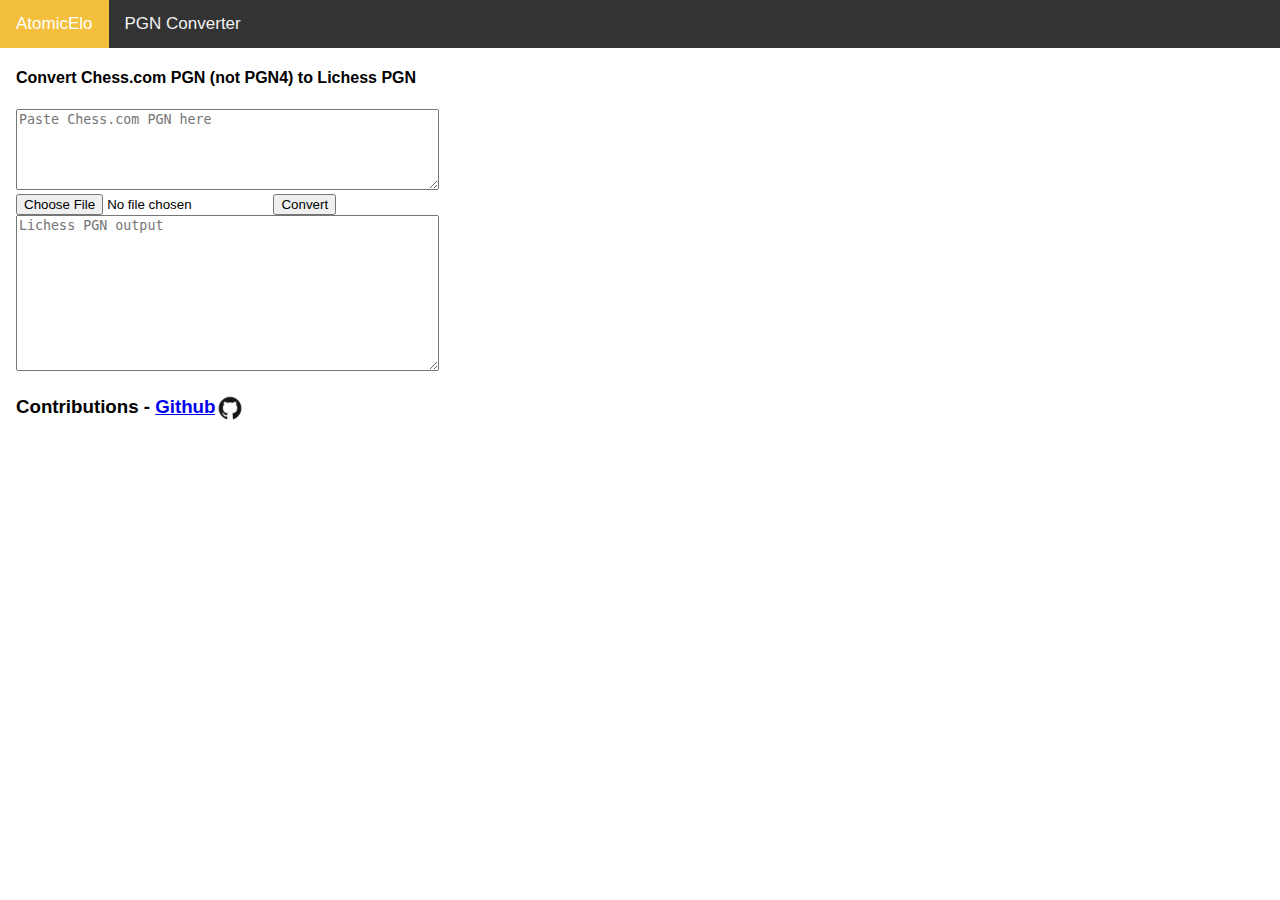
==== PGNConverter/index.html @ 8a949892 "added PGNConverter" ====
<!Doctype html>
<html lang="en">

<head>
    <link rel="icon" href="../img/favicon.png">
    <meta charset="utf-8">
    <meta name="viewport" content="width=device-width">
    <meta name="author" content="Samuel Sastry">
    <link href="style.css" rel="stylesheet" type="text/css" />
    <link href="../css/navbarstyle.css" rel="stylesheet" type="text/css" />
    <title>PGN Converter</title>
    <script src="main.js"></script>
</head>

<body>
    <div class="topnav">
        <a class="activenav" href="../">AtomicElo</a>
        <a href="#">PGN Converter</a>
    </div>

    <div style="padding-left:16px">
        <h4>Convert Chess.com PGN (not PGN4) to Lichess PGN</h4>
        <textarea rows=5 cols=50 id="input0" placeholder="Paste Chess.com PGN here"></textarea><br>
        <input type="file" id="input1" accept=".pgn" onchange="run()">
        <button onclick="run()" id="button">Convert</button><br>
        <textarea rows=10 cols=50 id="output" placeholder="Lichess PGN output"></textarea>
        <h3>Contributions - <a href="https://github.com/Camelpilot33/AtomicElo" target="_blank"
                rel="noopener noreferrer">Github<img height="30px" style="vertical-align: middle"
                    src="../img/GitHub-Mark.png"></img></a></h3>
    </div>
</body>

</html>
---- PGNConverter/style.css ----
body {
    font-family: Arial, Helvetica, sans-serif;
}
---- css/navbarstyle.css ----
body {
    margin: 0;
}

.topnav {
    overflow: hidden;
    background-color: #333;
}

.topnav a {
    float: left;
    color: #f2f2f2;
    text-align: center;
    padding: 14px 16px;
    text-decoration: none;
    font-size: 17px;
}

.topnav a:hover {
    background-color: #ddd;
    color: black;
}

.topnav a.activenav {
    background-color: #f3bf3c;
    color: white;
}
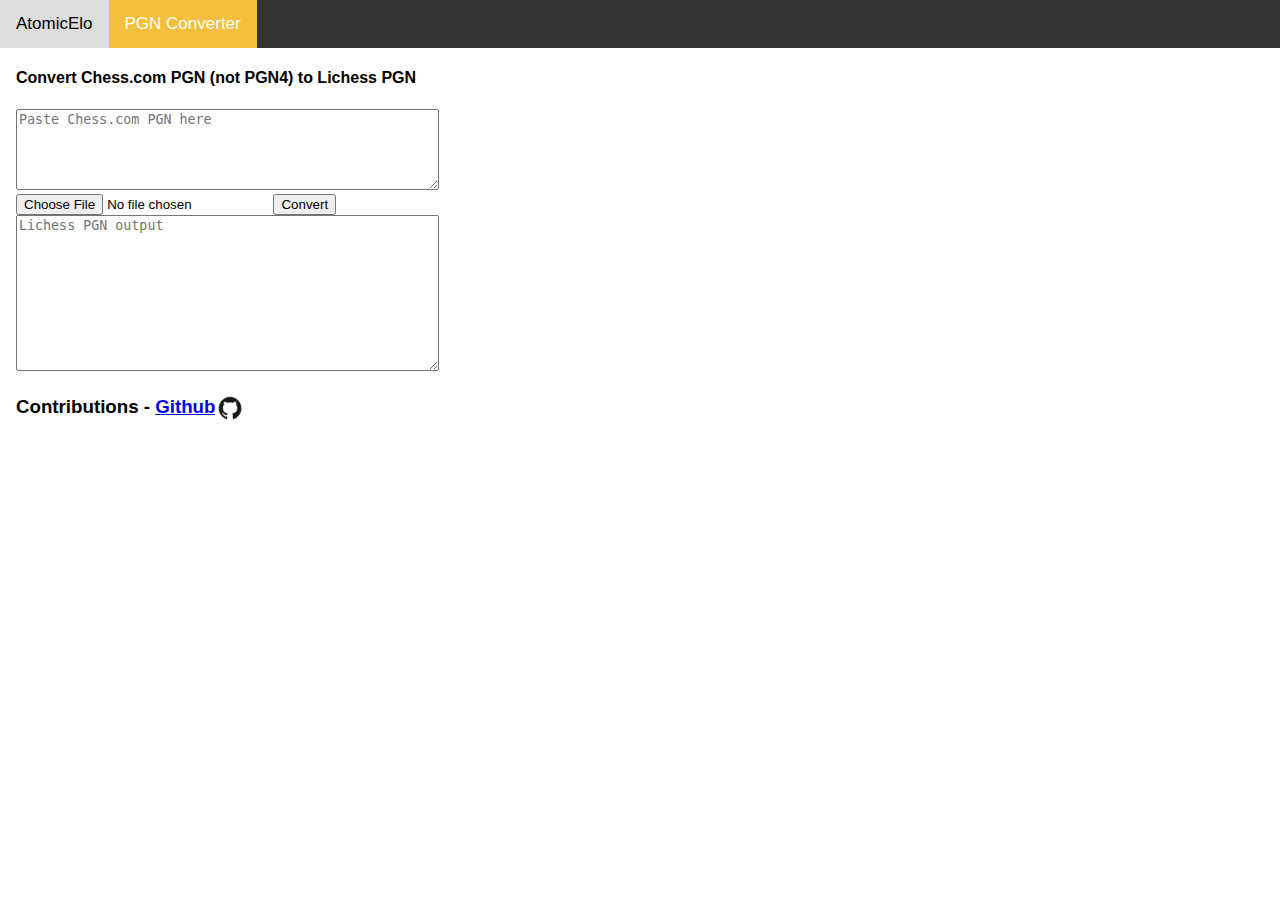
==== commit c325eb40: "updated active nav element" ====
--- a/PGNConverter/index.html
+++ b/PGNConverter/index.html
@@ -14,8 +14,8 @@
 
 <body>
     <div class="topnav">
-        <a class="activenav" href="../">AtomicElo</a>
-        <a href="#">PGN Converter</a>
+        <a href="../">AtomicElo</a>
+        <a class="activenav" href="#">PGN Converter</a>
     </div>
 
     <div style="padding-left:16px">
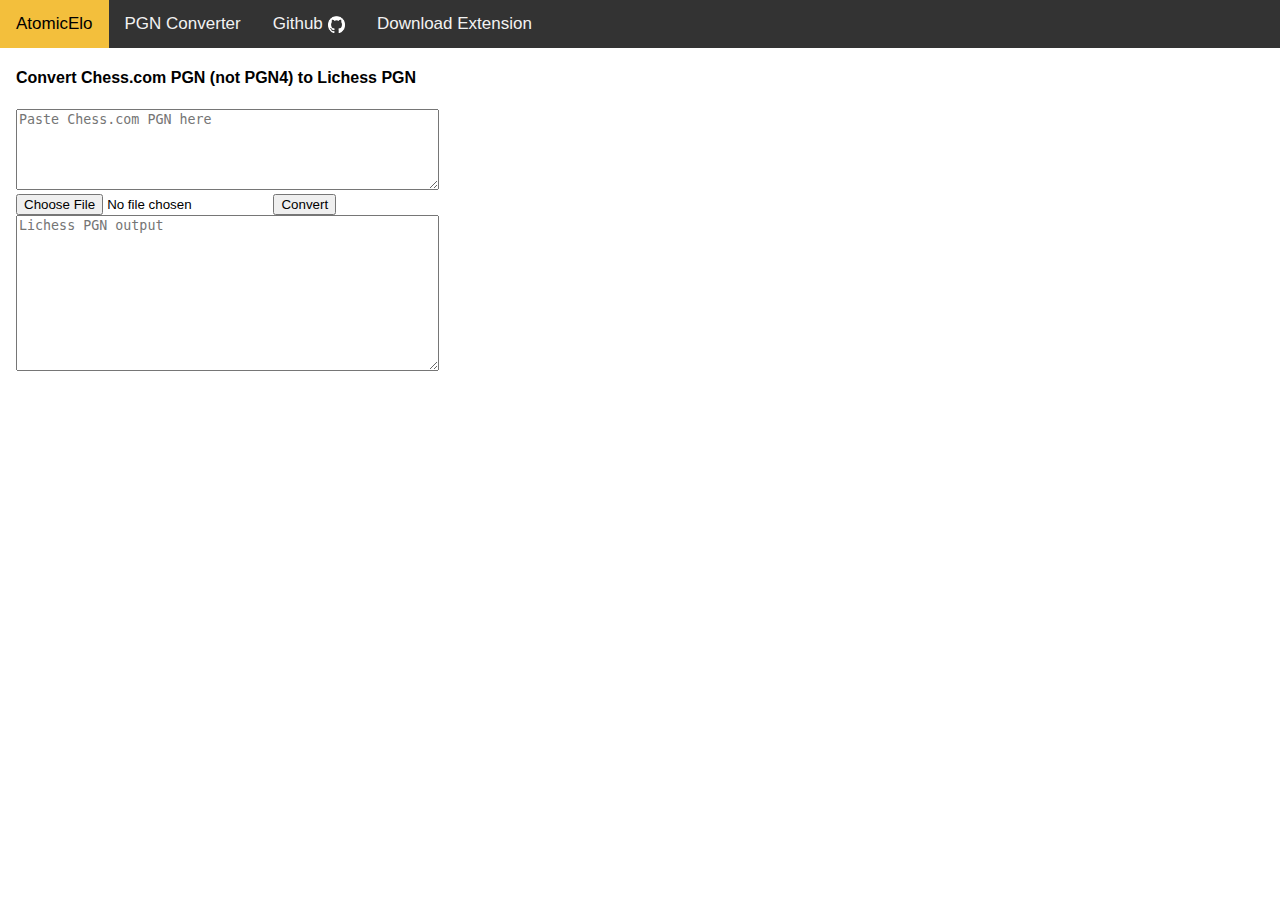
==== commit 583a0698: "Added more options to navbar, added graph by game" ====
--- a/PGNConverter/index.html
+++ b/PGNConverter/index.html
@@ -14,8 +14,11 @@
 
 <body>
     <div class="topnav">
-        <a href="../">AtomicElo</a>
-        <a class="activenav" href="#">PGN Converter</a>
+        <a class="activenav" href="../">AtomicElo</a>
+        <a href="#">PGN Converter</a>
+        <a href="https://github.com/Camelpilot33/AtomicElo" target="_blank" rel="noopener noreferrer">Github&nbsp;<img
+                height="17px" style="vertical-align: middle" src="../img/github-mark-white.png"></img></a>
+        <a href="../AtomicEloExtension.zip">Download Extension</a>
     </div>
 
     <div style="padding-left:16px">
@@ -24,9 +27,6 @@
         <input type="file" id="input1" accept=".pgn" onchange="run()">
         <button onclick="run()" id="button">Convert</button><br>
         <textarea rows=10 cols=50 id="output" placeholder="Lichess PGN output"></textarea>
-        <h3>Contributions - <a href="https://github.com/Camelpilot33/AtomicElo" target="_blank"
-                rel="noopener noreferrer">Github<img height="30px" style="vertical-align: middle"
-                    src="../img/GitHub-Mark.png"></img></a></h3>
     </div>
 </body>
 
--- a/css/navbarstyle.css
+++ b/css/navbarstyle.css
@@ -23,5 +23,5 @@
 
 .topnav a.activenav {
     background-color: #f3bf3c;
-    color: white;
+    color: black;
 }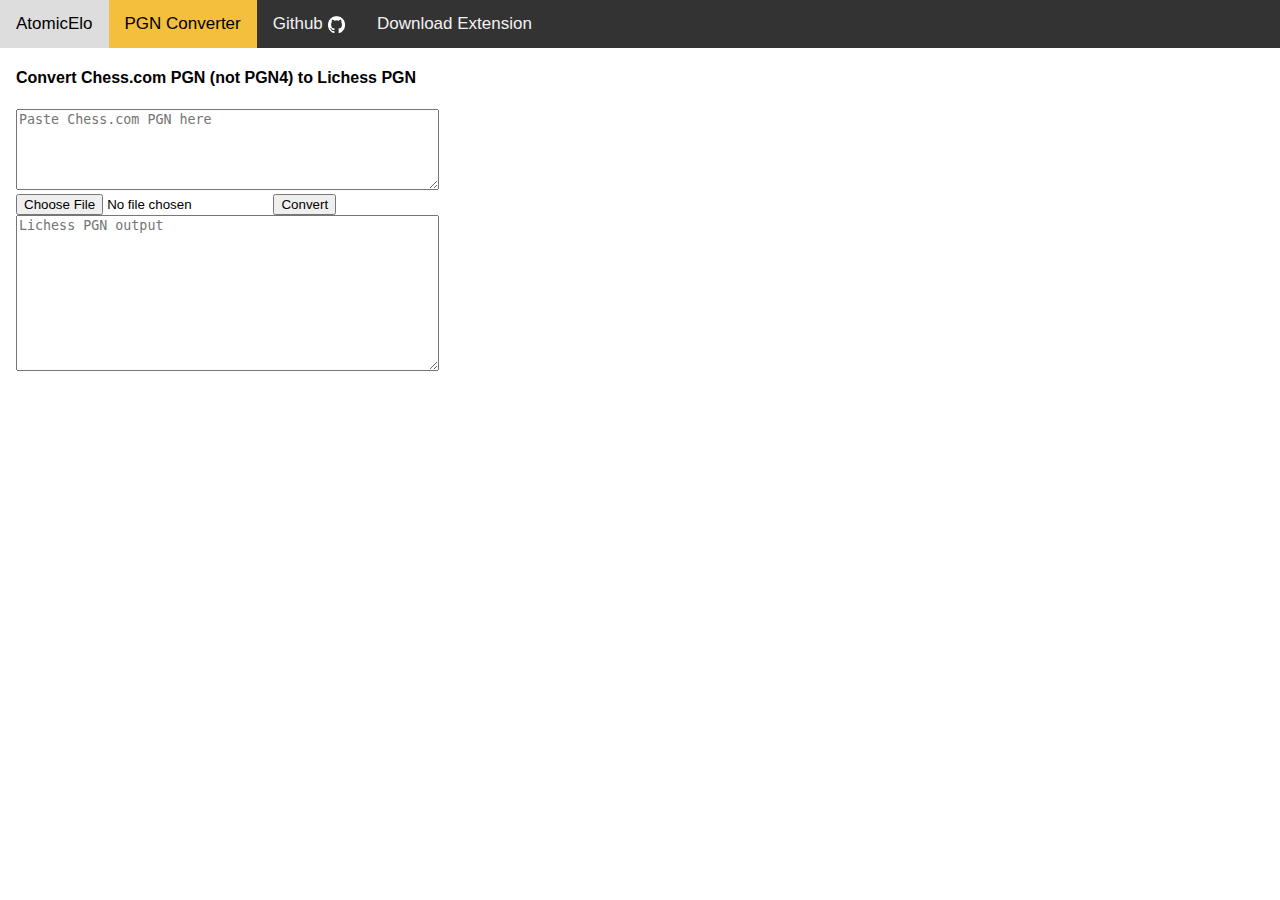
==== commit dbc72dd5: "Merge branch 'pr/2'" ====
--- a/PGNConverter/index.html
+++ b/PGNConverter/index.html
@@ -14,8 +14,8 @@
 
 <body>
     <div class="topnav">
-        <a class="activenav" href="../">AtomicElo</a>
-        <a href="#">PGN Converter</a>
+        <a href="../">AtomicElo</a>
+        <a class="activenav" href="#">PGN Converter</a>
         <a href="https://github.com/Camelpilot33/AtomicElo" target="_blank" rel="noopener noreferrer">Github&nbsp;<img
                 height="17px" style="vertical-align: middle" src="../img/github-mark-white.png"></img></a>
         <a href="../AtomicEloExtension.zip">Download Extension</a>
